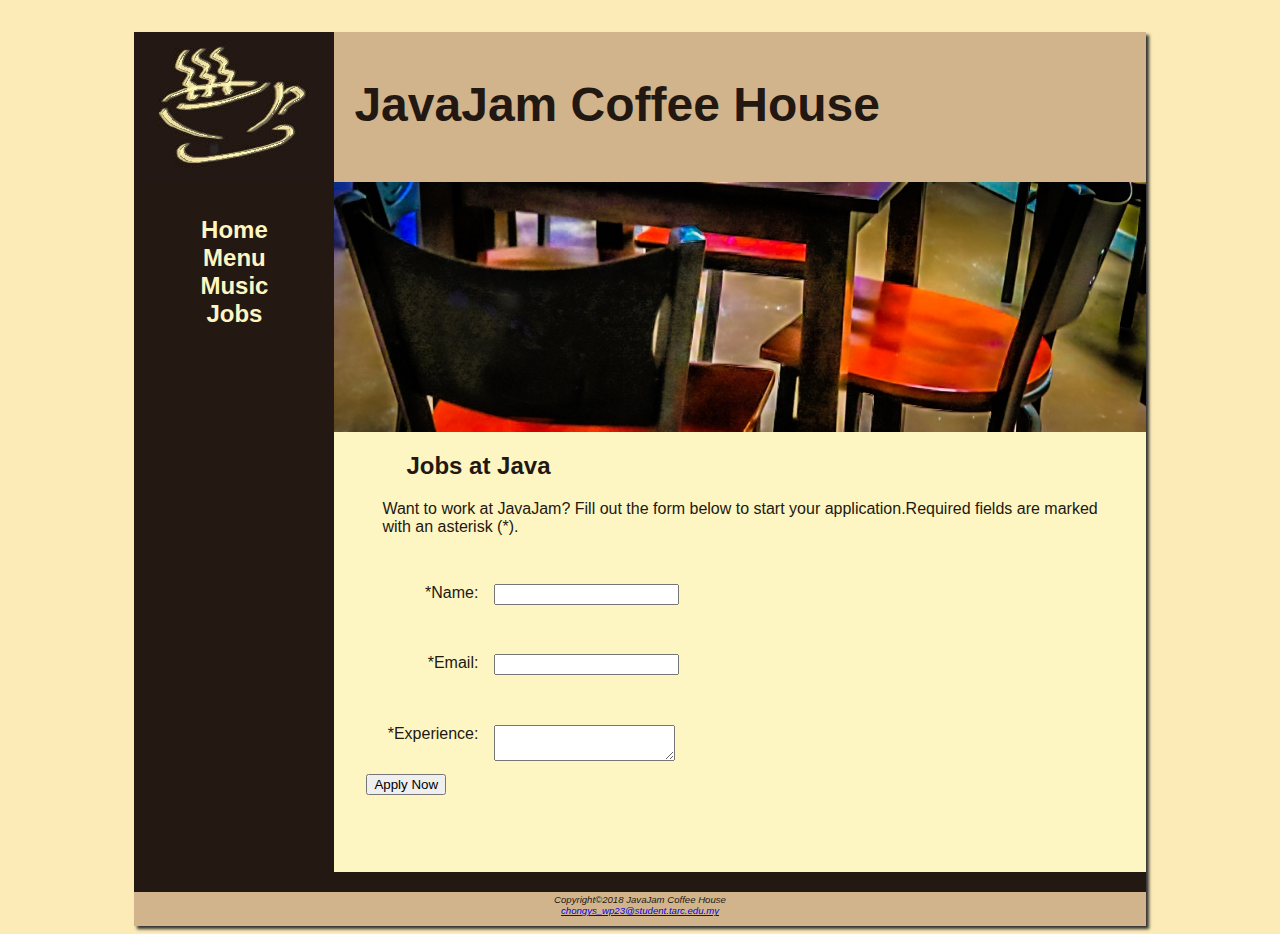
==== jobs.html @ 3f5a8d69 "Add files via upload" ====
<!DOCTYPE html>
<html>

<head>
    <meta charset="utf-8">
    <title>JavaJam Coffee House</title>
    <link rel="stylesheet" href="javajam.css">
</head>

<body>
    <div id="wrapper">
        <header>
            <h1>JavaJam Coffee House</h1>
        </header>
        <nav>
            <ul>
                <li><a href="index.html">Home</a></b></li>
                <li> <a href="menu.html">Menu</a></b></li>
                <li> <a href="music.html">Music</a></b></li>
                <li><a href="jobs.html">Jobs</a></b></li>
            </ul>
        </nav>
        <main>
            <div id="herojobs"></div>
            <!--
                 <img src="herohobs.jpg" alt="Hero Jobs" align="right" style="width: auto;height: auto;">
            -->
            <h2>Jobs at Java</h2>
            <p>Want to work at JavaJam? Fill out the form below to start your application.Required
                fields are marked with an asterisk (*).</p>

            <form action="https://webdevbasics.net/scripts/javajam8.php" method="post">
                <label for="Myname">*Name:</label>
                <input type="text" id="Myname" name="Myname" required><br><br>
                <label for="myEmail">*Email:</label>
                <input type="email" id="myEmail" name="myEmail" required><br><br>
                <label for="myExperience">*Experience:</label>
                <textarea name="myExperience" id="myExperience" cols="20" rows="2" required></textarea>

                <input type="submit" id="mysubmit" value="Apply Now">
            </form>






        </main>
        <br>
        <footer>
            Copyright&copy;2018 JavaJam Coffee House <br>
            <a href="mailto:chongys&mdash;wp23@student.tarc.edu.my">chongys_wp23@student.tarc.edu.my</a>
        </footer>
    </div>
</body>


</html>
---- javajam.css ----
body {
    background-color: #FCEBB6;
    color: #221811;
    font-family: Verdana, Arial, sans-serif;
    background-image: url(background.gif);
}

header {
    background-color: #D2B48C;
    height: 150px;
    /*text-align: central;*/
    background-image: url(javajamlogo.jpg);
    background-repeat: no-repeat;
}

h1 {
    /*line-height: 200%;*/
    padding-top: 45px;
    padding-left: 220px;
    font-size: 3em;
}

nav {
    text-align: center;
    font-weight: bold;
    font-size: 1.5em;
    padding-top: 10px;
    float: left;
    width: 200px;
}

nav a {
    text-decoration: none;
}

nav a:link {
    color: #FEF6C2;
}

nav a:visited {
    color: #D2B48C;
}

nav a:hover {
    color: #CC9933;
}

nav ul {
    list-style-type: none;
    padding-left: 0;
}

footer {
    background-color: #D2B48C;
    font-size: .60em;
    font-style: italic;
    text-align: center;
    padding-bottom: 10px;
    padding-top: 2px;
    border-top: 2px solid #221811;
}

#wrapper {
    width: 80%;
    margin-right: auto;
    margin-left: auto;
    background-color: #231812;
    min-width: 900px;
    max-width: 1280px;
    box-shadow: 3px 3px 3px #333333;
}

h4 {
    background-color: #D2B48C;
    font-size: 1.2em;
    padding-left: .5em;
    padding-bottom: 0em;
    text-transform: uppercase;
    border-bottom: 2px solid #231814;
    clear: left;
}

main {
    padding: 0em 0em 2em 0em;
    padding-bottom: 2em;
    margin-left: 200px;
    background-color: #FEF6C2;
}

.detail {
    padding-left: 20%;
    padding-right: 20%;
    overflow: auto;
}

img {
    padding-left: 10px;
    padding-right: 10px;
}


* {
    box-sizing: border-box;
}

#heroroad {
    background-image: url(heroroad.jpg);
    background-size: 100% 100%;
    height: 250px;
}

#heromugs {
    background-image: url(heromugs.jpg);
    background-size: 100% 100%;
    height: 250px;
}

#heroguitar {
    background-image: url(heroguitar.jpg);
    background-size: 100% 100%;
    height: 250px;
}


main h2,
main h3,
main h4,
main p,
main div,
main ul,
main dl {
    padding-left: 3em;
    padding-right: 2em;
}

.floatleft {
    float: left;
    padding-right: 2em;
    padding-bottom: 2em;
}

table {
    width: 90%;
    border-spacing: 0;
    background-color: #FFFFCC;
    margin-left: auto;
    margin-right: auto;
}


td,
th {
    padding: 10px;
}



style {
    table-layout: center;
}

tr:nth-of-type(odd) {
    background-color: #D2B48E;

}

th{
    text-align: center;
}

td{
    text-align: left;
}

form{
    padding: 2em;
    
}   

input ,textarea{
    margin-bottom: 1em;
    display: block;
}

#mySubmit{
    margin-left: 9.5em;
}

#herojobs {
    background-image: url(herojobs.jpg);
    background-size: 100% 100%;
    height: 250px;
}

label{
    float: left ;
    text-align: right;
    width: 8em;
    padding-right: 1em;
    display: block;
}
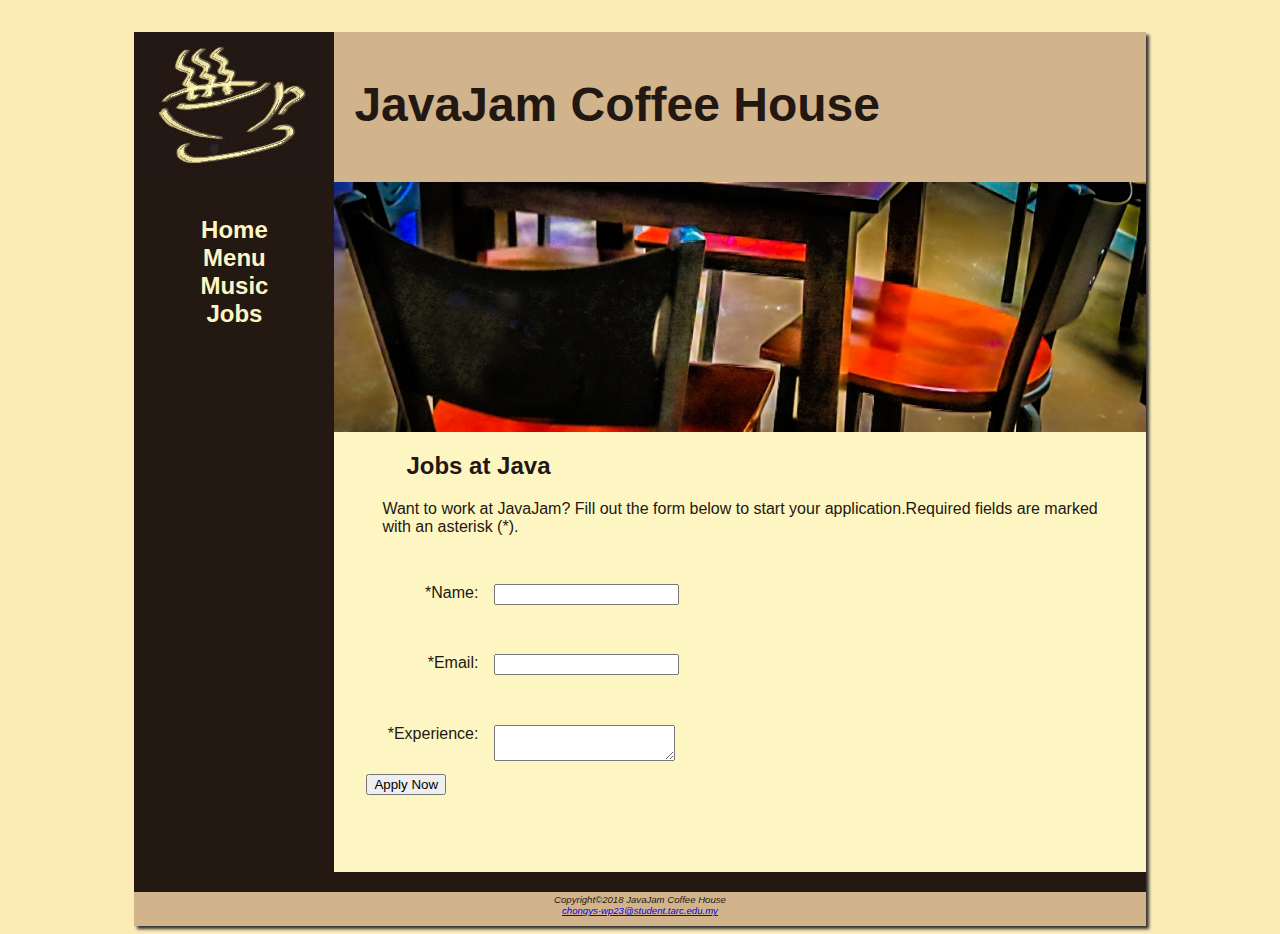
==== commit c01e53e6: "Add files via upload" ====
--- a/jobs.html
+++ b/jobs.html
@@ -49,7 +49,7 @@
         <br>
         <footer>
             Copyright&copy;2018 JavaJam Coffee House <br>
-            <a href="mailto:chongys&mdash;wp23@student.tarc.edu.my">chongys_wp23@student.tarc.edu.my</a>
+            <a href="mailto:chongys&mdash;wp23@student.tarc.edu.my">chongys-wp23@student.tarc.edu.my</a>
         </footer>
     </div>
 </body>
